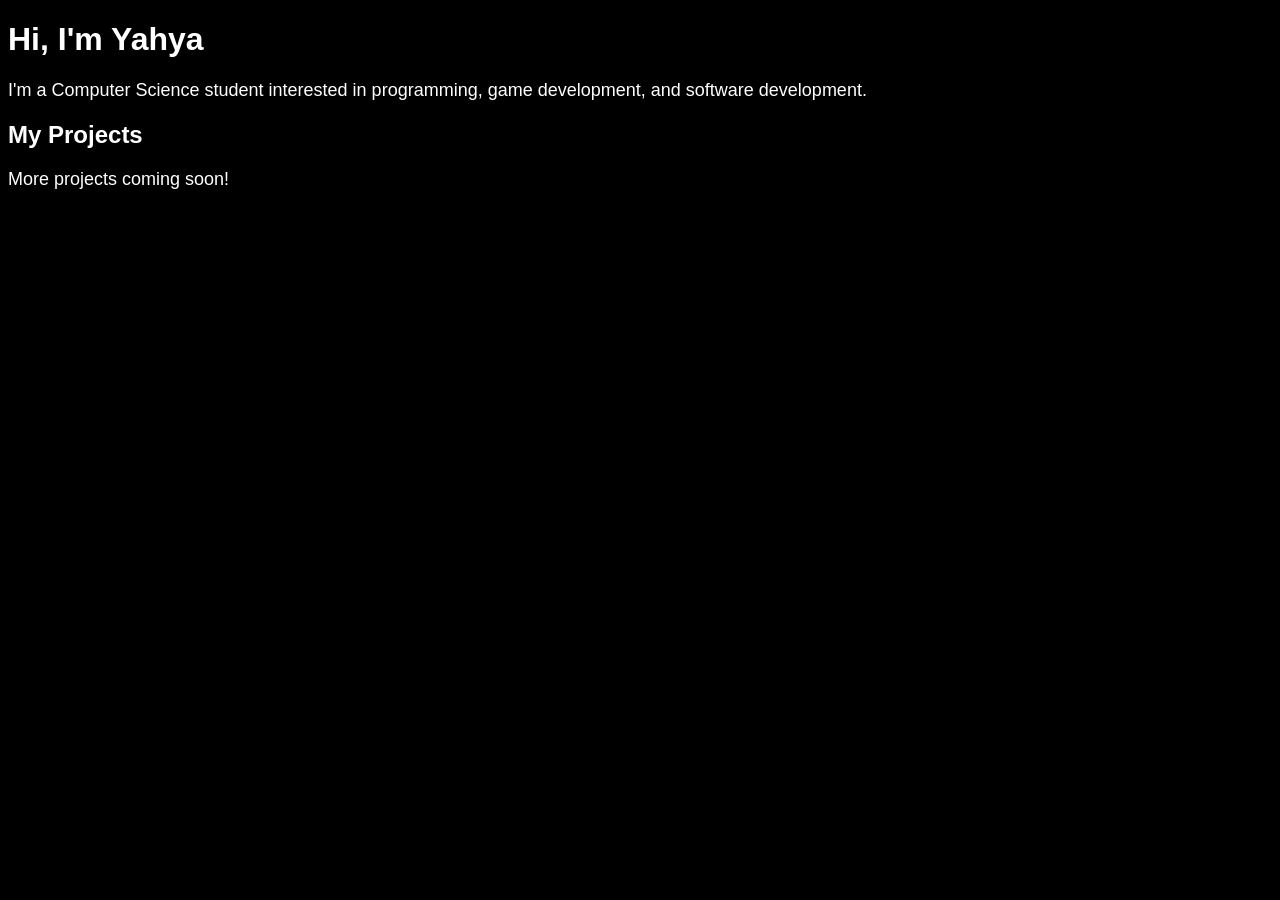
==== index.html @ 4629b983 "initial website" ====
<!DOCTYPE html>
<html>
<head>
    <title>Yahya's Portfolio</title>
    <link rel="stylesheet" href="style.css">
</head>

<body>

    <h1>Hi, I'm Yahya</h1>

    <p>
        I'm a Computer Science student interested in programming,
        game development, and software development.
    </p>

    <h2>My Projects</h2>

    <p>More projects coming soon!</p>

    <script src="script.js"></script>
</body>
</html>
---- style.css ----
body {
    background-color: black;
    font-family: Arial, sans-serif;
}

h1 {
    color: white;
}
h2 {
    color: white;
}

p {
    color: white;
    font-size: 18px;
}
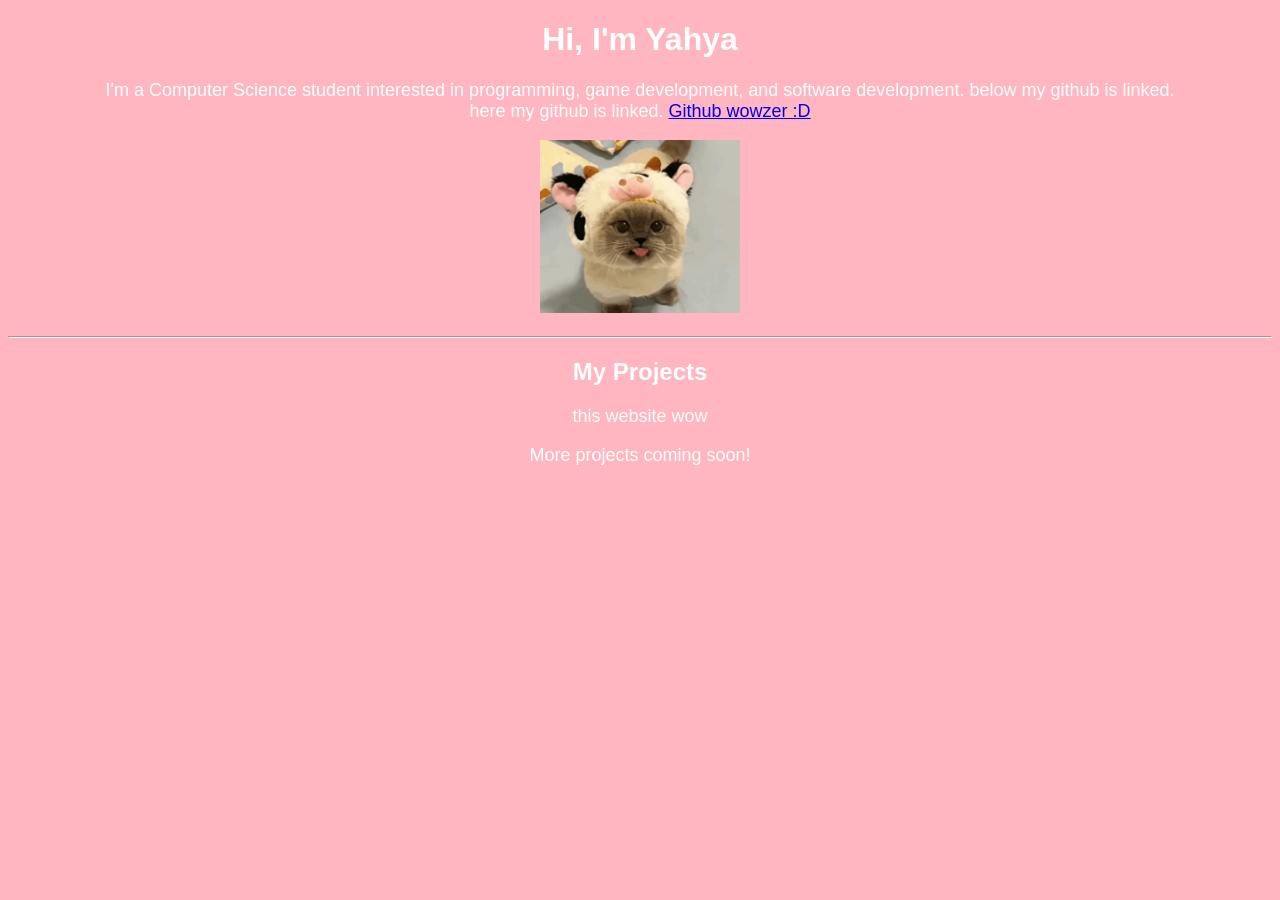
==== commit 0380c1f3: "centered text, changed background to pink" ====
--- a/index.html
+++ b/index.html
@@ -1,5 +1,5 @@
 <!DOCTYPE html>
-<html>
+<html lang="en-Ca">
 <head>
     <title>Yahya's Portfolio</title>
     <link rel="stylesheet" href="style.css">
@@ -7,16 +7,29 @@
 
 <body>
 
-    <h1>Hi, I'm Yahya</h1>
+    <h1 class = "center">Hi, I'm Yahya</h1>
 
-    <p>
+    <p class = "center">
         I'm a Computer Science student interested in programming,
         game development, and software development.
+        below my github is linked.
+        <br>
+        here my github is linked. 
+        <a href= "https://github.com/funkymonkeyjr"> Github wowzer :D</a>
+    </p>
+    <p title = "i am a cat" class = "center">
+            <img src="images/cat.png" alt="kitty" width = "200" width = "100">
     </p>
 
-    <h2>My Projects</h2>
 
-    <p>More projects coming soon!</p>
+    <hr>
+    <h2 class = "center" >My Projects</h2>
+
+    <p class = "center"> 
+        this website wow 
+    </p>
+
+    <p class = "center" >More projects coming soon!</p>
 
     <script src="script.js"></script>
 </body>
--- a/style.css
+++ b/style.css
@@ -1,8 +1,11 @@
 body {
-    background-color: black;
+    background-color: LightPink;
     font-family: Arial, sans-serif;
 }
 
+.center{
+        text-align: center;
+}
 h1 {
     color: white;
 }
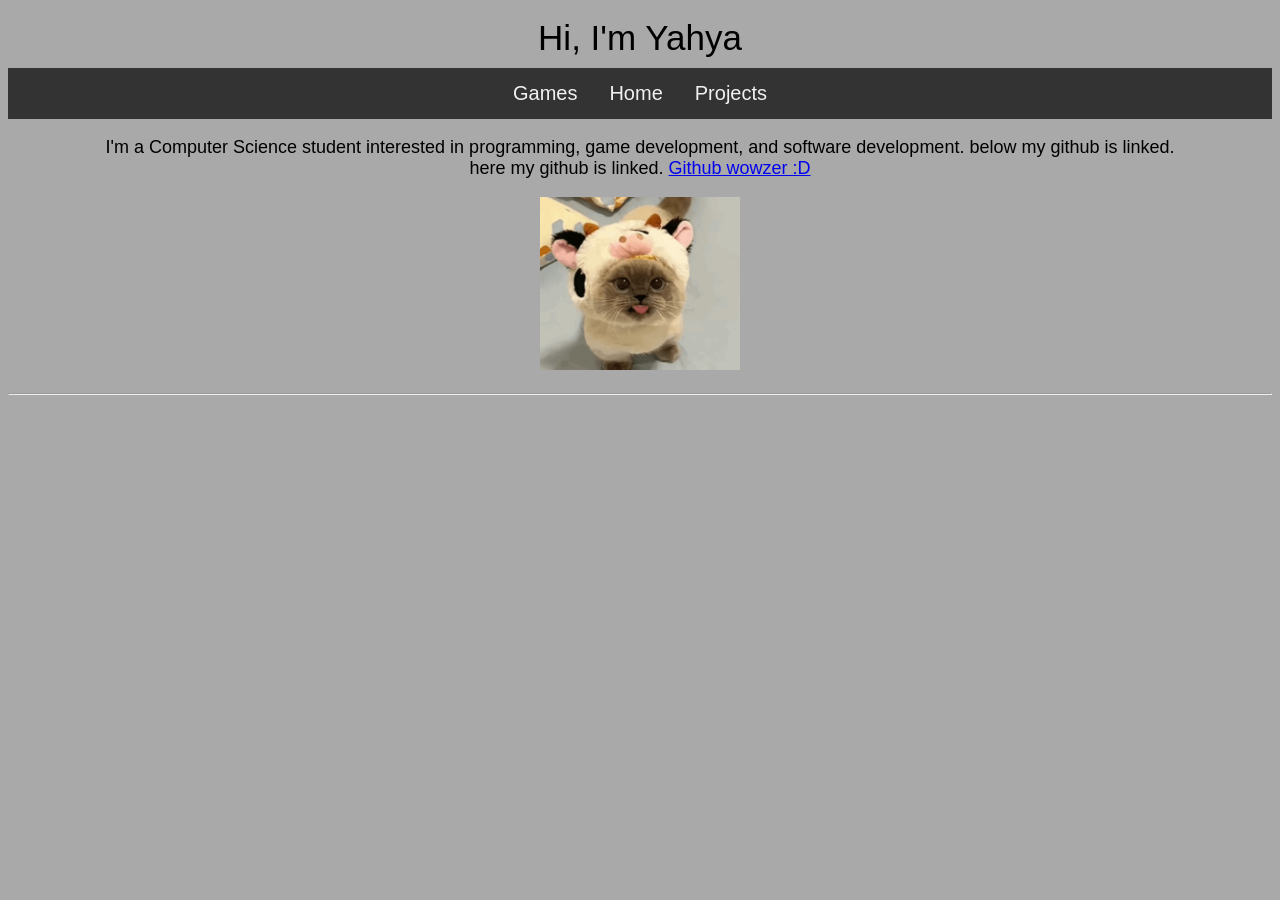
==== commit a6036dc9: "added navigation bar, changed color style, removed bottom text" ====
--- a/index.html
+++ b/index.html
@@ -7,9 +7,15 @@
 
 <body>
 
-    <h1 class = "center">Hi, I'm Yahya</h1>
+    <header>Hi, I'm Yahya</header>
 
-    <p class = "center">
+    <ul class = "topnav">
+        <li> <a href = "#"> Games </a> </li>
+        <li> <a href = "#"> Home </a> </li>
+        <li> <a href = "#"> Projects </a> </li>
+    </ul>
+
+    <p>
         I'm a Computer Science student interested in programming,
         game development, and software development.
         below my github is linked.
@@ -17,20 +23,14 @@
         here my github is linked. 
         <a href= "https://github.com/funkymonkeyjr"> Github wowzer :D</a>
     </p>
-    <p title = "i am a cat" class = "center">
+    <p title = "i am a cat">
             <img src="images/cat.png" alt="kitty" width = "200" width = "100">
     </p>
 
 
     <hr>
-    <h2 class = "center" >My Projects</h2>
-
-    <p class = "center"> 
-        this website wow 
-    </p>
-
-    <p class = "center" >More projects coming soon!</p>
 
     <script src="script.js"></script>
+
 </body>
 </html>
--- a/style.css
+++ b/style.css
@@ -1,19 +1,37 @@
 body {
-    background-color: LightPink;
+    background-color: darkgray;
     font-family: Arial, sans-serif;
 }
-
-.center{
-        text-align: center;
-}
-h1 {
-    color: white;
-}
-h2 {
-    color: white;
+header{
+    color: blackS;
+    font-size: 35px;
+    padding: 10px;
+    text-align: center;
 }
 
 p {
-    color: white;
+    color: black;
+    text-align: center;
     font-size: 18px;
+}
+
+ul.topnav{
+    text-align: center;
+    display: flex;  
+    justify-content: center;
+    list-style-type: none;
+    margin: 0;
+    padding: 0;
+    background-color: #333333;
+}
+ul.topnav li a {
+    display: block;
+    color: #f1f1f1;
+    padding: 14px 16px;
+    text-decoration: none;
+    font-size: 20px;
+}
+ul.topnav li a:hover {
+    background-color: #747474;
+    color: black;
 }
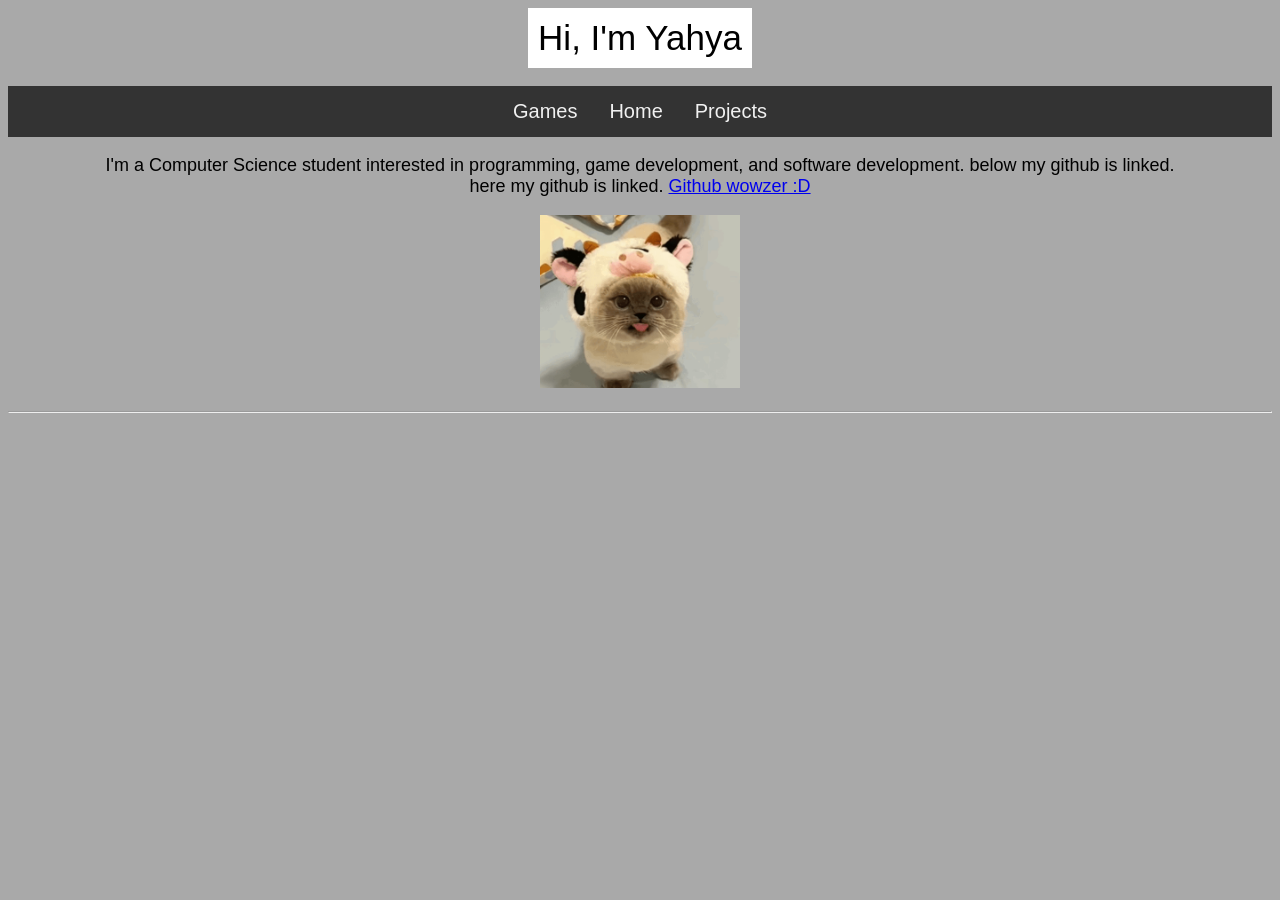
==== commit 259d165e: "added 2 new web pages, one for games, and one for listing skills, and also a few chnages to the ui" ====
--- a/index.html
+++ b/index.html
@@ -9,10 +9,12 @@
 
     <header>Hi, I'm Yahya</header>
 
+    <br>
+
     <ul class = "topnav">
-        <li> <a href = "#"> Games </a> </li>
-        <li> <a href = "#"> Home </a> </li>
-        <li> <a href = "#"> Projects </a> </li>
+        <li> <a href = "games.html"> Games </a> </li>
+        <li> <a href = "index.html"> Home </a> </li>
+        <li> <a href = "skills.html"> Projects </a> </li>
     </ul>
 
     <p>
--- a/style.css
+++ b/style.css
@@ -7,6 +7,9 @@
     font-size: 35px;
     padding: 10px;
     text-align: center;
+    background-color: white;
+    width: fit-content;
+    margin: 0 auto;
 }
 
 p {
@@ -34,4 +37,19 @@
 ul.topnav li a:hover {
     background-color: #747474;
     color: black;
+}
+
+ul.skills {
+    text-align: center;
+    list-style-type: none;
+    background-color: #333333;
+    width: fit-content;
+    margin: 0 auto;
+    padding: 0;
+}
+ul.skills li{
+    color: #f1f1f1;
+    padding: 14px 16px;
+    text-decoration: none;
+    font-size: 20px;
 }
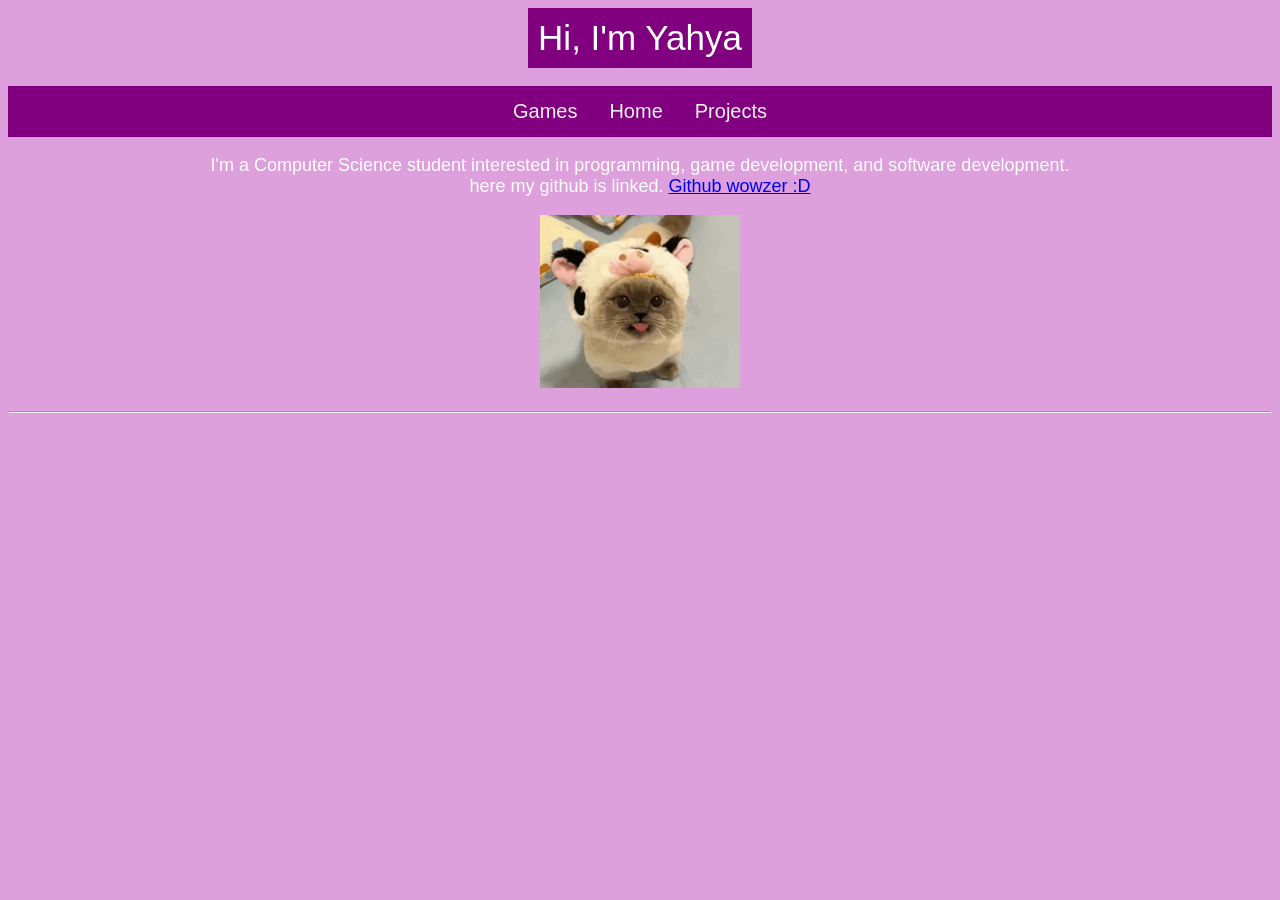
==== commit 2d6f8941: "added a drop down to the project web page with extra information, chnaged the ui a bit" ====
--- a/index.html
+++ b/index.html
@@ -20,7 +20,6 @@
     <p>
         I'm a Computer Science student interested in programming,
         game development, and software development.
-        below my github is linked.
         <br>
         here my github is linked. 
         <a href= "https://github.com/funkymonkeyjr"> Github wowzer :D</a>
--- a/style.css
+++ b/style.css
@@ -1,19 +1,19 @@
 body {
-    background-color: darkgray;
+    background-color: plum;
     font-family: Arial, sans-serif;
 }
 header{
-    color: blackS;
+    color: white;
     font-size: 35px;
     padding: 10px;
     text-align: center;
-    background-color: white;
+    background-color: purple;
     width: fit-content;
     margin: 0 auto;
 }
 
 p {
-    color: black;
+    color: white;
     text-align: center;
     font-size: 18px;
 }
@@ -25,7 +25,7 @@
     list-style-type: none;
     margin: 0;
     padding: 0;
-    background-color: #333333;
+    background-color: purple;
 }
 ul.topnav li a {
     display: block;
@@ -42,7 +42,7 @@
 ul.skills {
     text-align: center;
     list-style-type: none;
-    background-color: #333333;
+    background-color: purple;
     width: fit-content;
     margin: 0 auto;
     padding: 0;
@@ -52,4 +52,20 @@
     padding: 14px 16px;
     text-decoration: none;
     font-size: 20px;
+}
+
+ul.skills li:hover{
+    background-color: lightpink;
+}
+
+.dropdown{
+    display: none;
+    width: fit-content;
+    margin: 0 auto;
+    padding: 0;
+    background-color: lightpink;
+}
+
+ul.skills li:hover .dropdown {
+    display: block;
 }
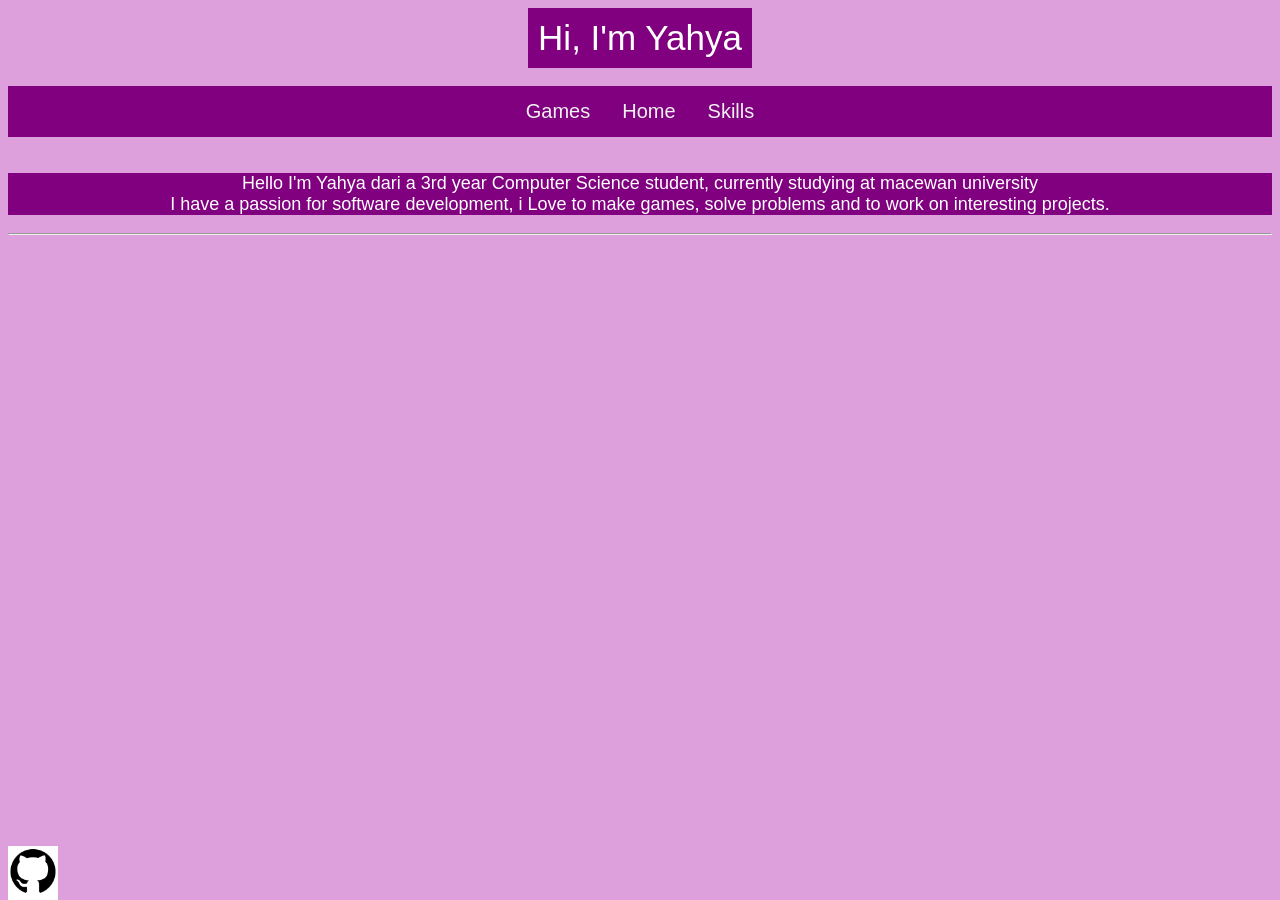
==== commit f88b2a64: "ui changes" ====
--- a/index.html
+++ b/index.html
@@ -14,19 +14,21 @@
     <ul class = "topnav">
         <li> <a href = "games.html"> Games </a> </li>
         <li> <a href = "index.html"> Home </a> </li>
-        <li> <a href = "skills.html"> Projects </a> </li>
+        <li> <a href = "skills.html"> Skills </a> </li>
     </ul>
 
-    <p>
-        I'm a Computer Science student interested in programming,
-        game development, and software development.
-        <br>
-        here my github is linked. 
-        <a href= "https://github.com/funkymonkeyjr"> Github wowzer :D</a>
+    <br>
+    <p class = "main-text">
+        Hello I'm Yahya dari a 3rd year Computer Science student, currently studying at macewan university <br>
+        I have a passion for software development, i Love to make games, solve problems and to work on interesting projects.
     </p>
-    <p title = "i am a cat">
-            <img src="images/cat.png" alt="kitty" width = "200" width = "100">
-    </p>
+
+    <ul class = "socials"   >    
+        <li> <a href = "https://github.com/funkymonkeyjr" target = "_blank"> 
+            <image src = "images/github.png" alt = "github" width = "50" height = "50"> </a>
+        </a> 
+        </li>
+    </ul>
 
 
     <hr>
--- a/style.css
+++ b/style.css
@@ -12,10 +12,14 @@
     margin: 0 auto;
 }
 
-p {
+p.main-text{
     color: white;
-    text-align: center;
+    justify-content: center;
+    text-align: center; 
     font-size: 18px;
+    background-color: purple;
+    display: flex;
+
 }
 
 ul.topnav{
@@ -35,7 +39,7 @@
     font-size: 20px;
 }
 ul.topnav li a:hover {
-    background-color: #747474;
+    background-color: white;
     color: black;
 }
 
@@ -55,17 +59,30 @@
 }
 
 ul.skills li:hover{
-    background-color: lightpink;
+    background-color: white;
+    color: black;
 }
 
 .dropdown{
     display: none;
+    color: black;
     width: fit-content;
     margin: 0 auto;
     padding: 0;
-    background-color: lightpink;
+    background-color: white;
 }
 
 ul.skills li:hover .dropdown {
     display: block;
+}
+
+ul.socials{
+    text-align: center;
+    list-style-type: none;
+    background-color: white;
+    width: fit-content;
+    margin: 0 auto;
+    padding: 0;
+    position: fixed;
+    bottom: 0;
 }
